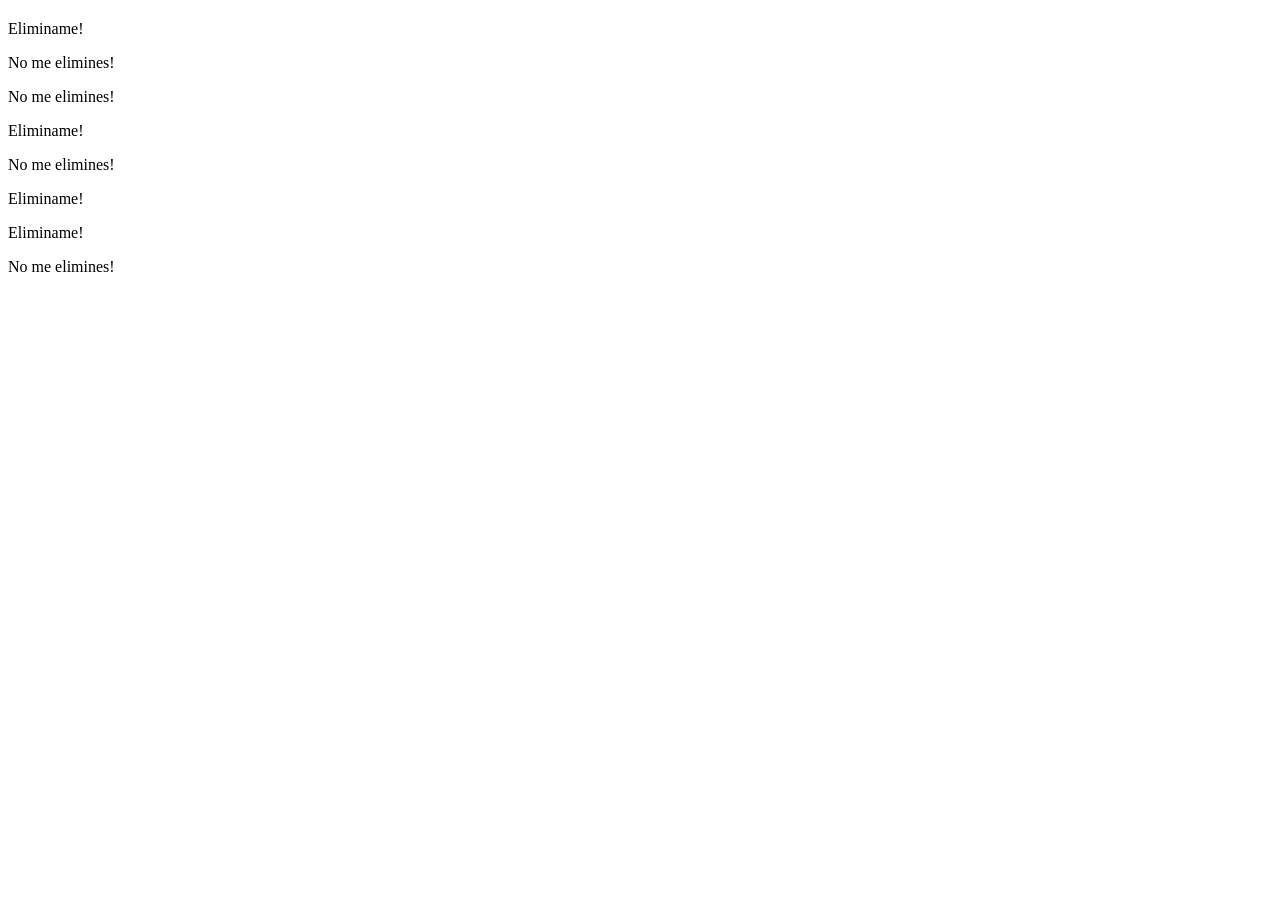
==== 01_Ejercicios_DOM/ejercicio_2/index.html @ ae1e0458 "estructura por carpetas y enunciados de los ejercicios" ====
<!DOCTYPE html>
<html lang="en">
  <head>
    <meta charset="UTF-8" />
    <meta name="viewport" content="width=device-width, initial-scale=1.0" />
    <title>Document</title>
  </head>
  <body>
    <h2 class="fn-insert-here"></h2>
    <p class="fn-remove-me">Eliminame!</p>
    <p>No me elimines!</p>
    <p>No me elimines!</p>
    <p class="fn-remove-me">Eliminame!</p>
    <p>No me elimines!</p>
    <p class="fn-remove-me">Eliminame!</p>
    <p class="fn-remove-me">Eliminame!</p>
    <p>No me elimines!</p>
    <div></div>
    <div></div>
    <div class="fn-insert-here"></div>
    <div class="fn-insert-here"></div>
  </body>
</html>
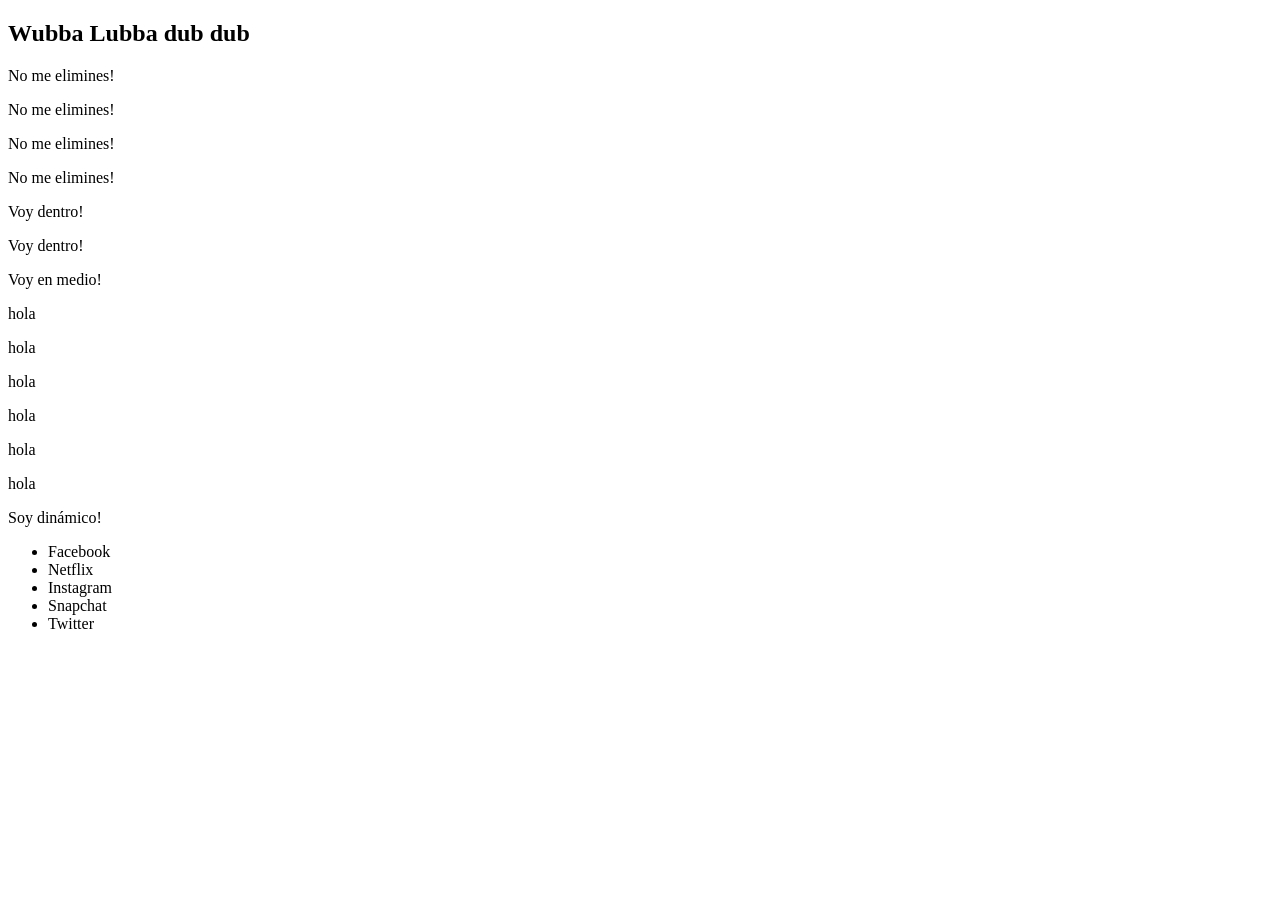
==== commit 7a443ff7: "ejercicios DOM 1 y 2" ====
--- a/01_Ejercicios_DOM/ejercicio_2/index.html
+++ b/01_Ejercicios_DOM/ejercicio_2/index.html
@@ -4,6 +4,7 @@
     <meta charset="UTF-8" />
     <meta name="viewport" content="width=device-width, initial-scale=1.0" />
     <title>Document</title>
+    <script src="ejercicio_2.js" defer></script>
   </head>
   <body>
     <h2 class="fn-insert-here"></h2>
